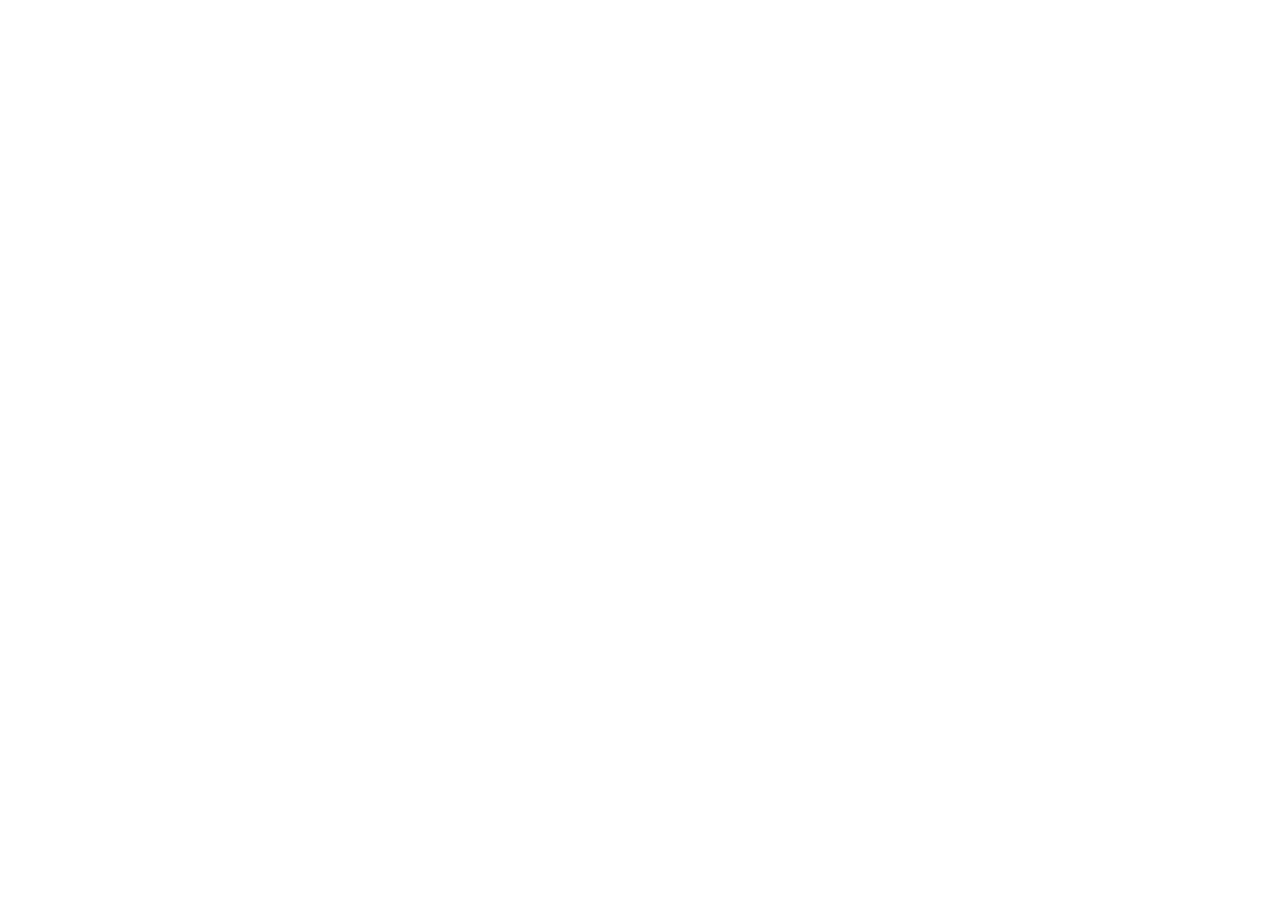
==== bilan.html @ bf1f07ed "new file:   bilan.html 	new file:   style.css" ====
<!DOCTYPE html>
<html lang="en">
<head>
    <meta charset="UTF-8">
    <meta name="viewport" content="width=device-width, initial-scale=1.0">
    <title>Bilan 2026</title>
    <link rel="stylesheet" href="style.css">
</head>
<body>
    
</body>
</html>
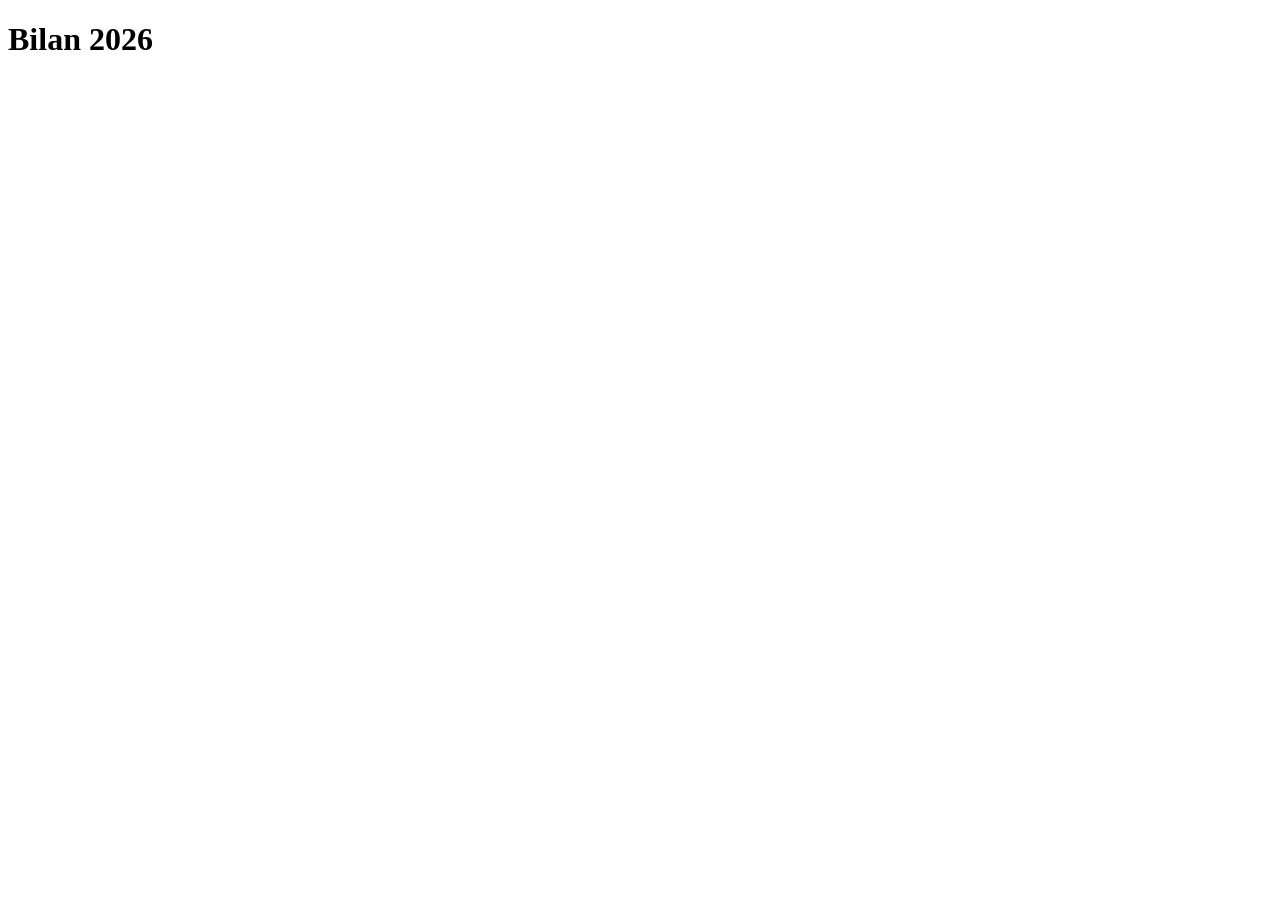
==== commit 86926454: "modified:   bilan.html 	modified:   index.html" ====
--- a/bilan.html
+++ b/bilan.html
@@ -7,6 +7,6 @@
     <link rel="stylesheet" href="style.css">
 </head>
 <body>
-    
+    <h1>Bilan 2026</h1>
 </body>
 </html>
